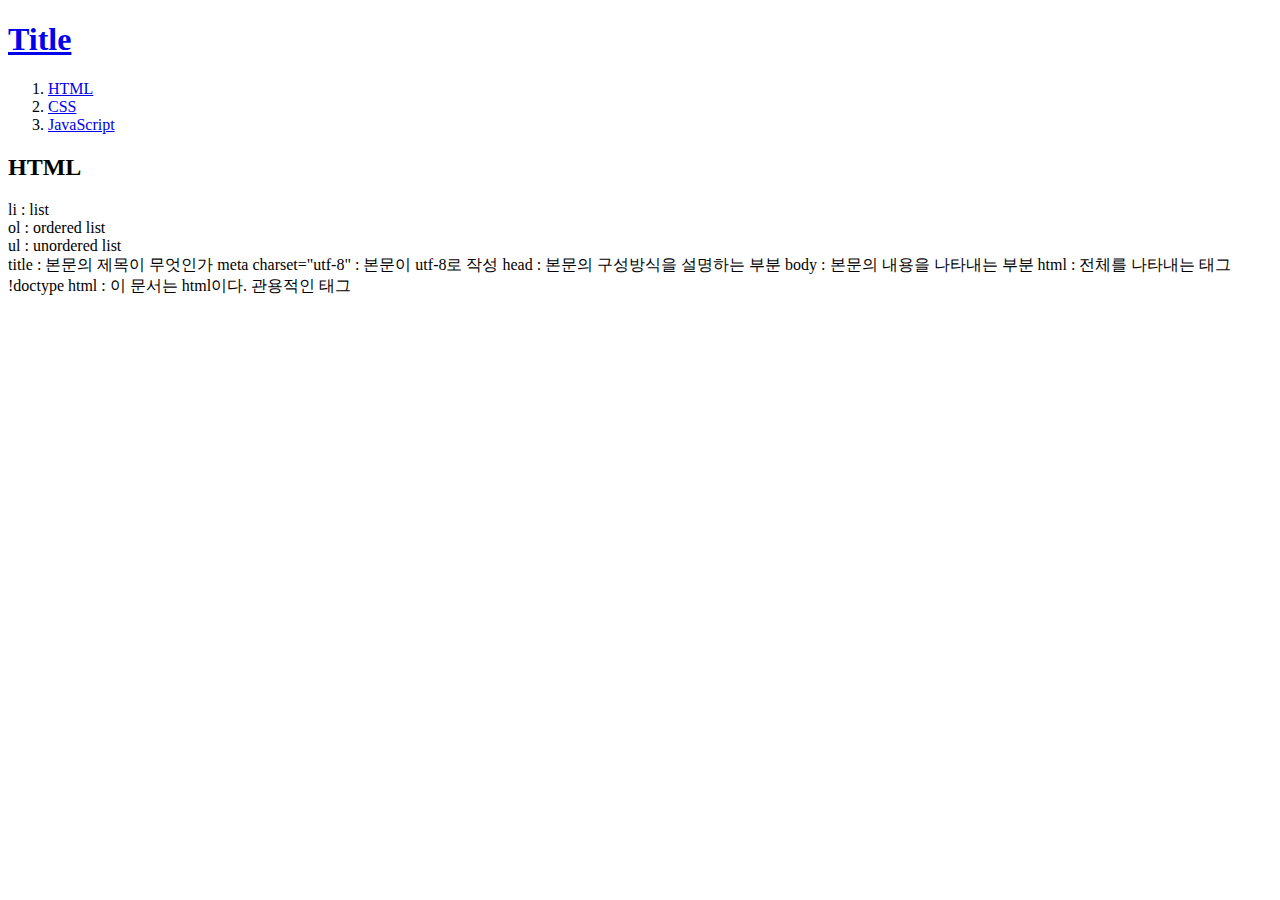
==== 1.html @ a51de394 "before javascript" ====
<!doctype html>
<html>
<head>
  <title>WEB1 - HTML</title>
  <meta charset="utf-8">
  <link rel="stylesheet" href="style.css">
</head>
<body>
  <h1><a href="index.html">Title</a></h1>
  <div id="grid">
    <ol>
      <li><a href="1.html">HTML</a></li>
      <li><a href="2.html">CSS</a></li>
      <li><a href="3.html">JavaScript</a></li>
    </ol>
    <div id="article">
      <h2>HTML</h2>
      li : list <br>
      ol : ordered list <br>
      ul : unordered list <br>

      title : 본문의 제목이 무엇인가
      meta charset="utf-8" : 본문이 utf-8로 작성

      head : 본문의 구성방식을 설명하는 부분
      body : 본문의 내용을 나타내는 부분

      html : 전체를 나타내는 태그
      !doctype html : 이 문서는 html이다. 관용적인 태그
    </div>
  </div>
  </body>
</html>
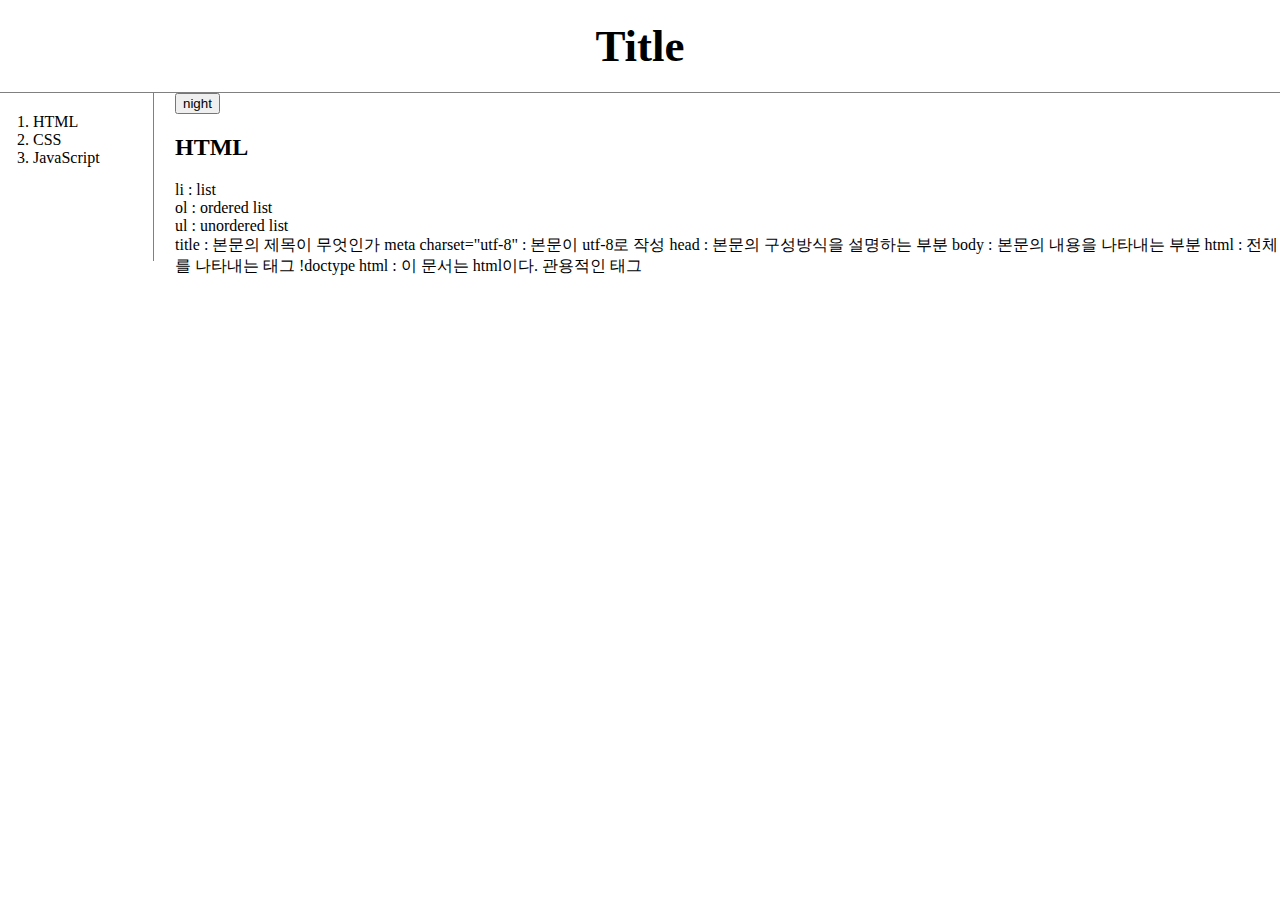
==== commit 6aa2dcbd: "finish" ====
--- a/1.html
+++ b/1.html
@@ -4,6 +4,9 @@
   <title>WEB1 - HTML</title>
   <meta charset="utf-8">
   <link rel="stylesheet" href="style.css">
+  <script
+  src="https://ajax.googleapis.com/ajax/libs/jquery/3.6.0/jquery.min.js"></script>
+  <script src="colors.js"> </script>
 </head>
 <body>
   <h1><a href="index.html">Title</a></h1>
@@ -14,6 +17,9 @@
       <li><a href="3.html">JavaScript</a></li>
     </ol>
     <div id="article">
+      <input id="night_day" type="button" value="night" onclick="
+        nightDayHandler(this);
+        ">
       <h2>HTML</h2>
       li : list <br>
       ol : ordered list <br>
--- a/style.css
+++ b/style.css
@@ -0,0 +1,42 @@
+  body{
+    margin:0;
+  }
+  a{
+    text-decoration: none;
+    color:black;
+  }
+  h1{
+    font-size:45px;
+    text-align: center;
+    border-bottom: 1px solid gray;
+    margin:0;
+    padding:20px
+  }
+  ol{
+    border-right:1px solid gray;
+    width:100px;
+    margin-top:0;
+    padding:20px;
+  }
+  #grid{
+    border:5px;
+    display:grid;
+    grid-template-columns: 150px 1fr;
+  }
+  #grid ol{
+    padding-left: 33px;
+  }
+  #article{
+    padding-left:25px
+  }
+  @media(max-width:800px){
+    #grid{
+      display: block;
+    }
+    ol{
+      border-right:none;
+    }
+    h1{
+      border-bottom:none;
+    }
+  }
